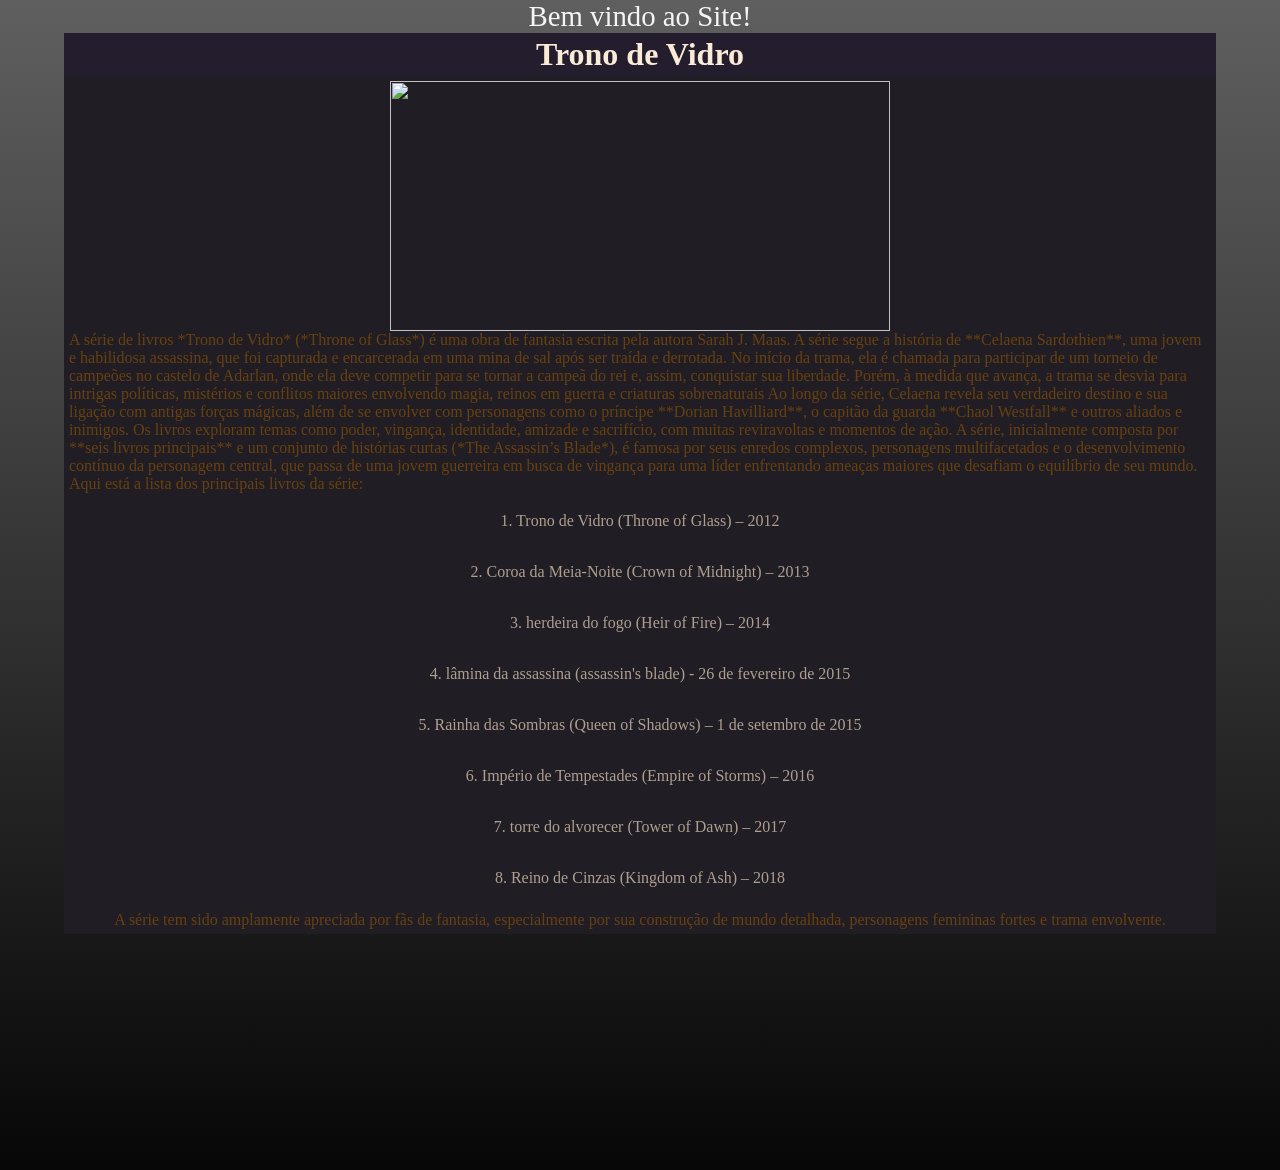
==== bemvindo.html @ 62bad1aa "tela login" ====
<!DOCTYPE html>
<html lang="en">

<head>
    <meta charset="UTF-8">
    <meta name="viewport" content="width=device-width, initial-scale=1.0">
    <title>Bem_Vindo</title>
    <link rel="stylesheet"
        href="https://fonts.googleapis.com/css2?family=Material+Symbols+Outlined:opsz,wght,FILL,GRAD@20..48,100..700,0..1,-50..200" />

    <link rel="shortcut icon" href="../mobile_first HTML5_CSS3 pt II/assets/favicon.png" type="image/x-icon">

    <!-- <link rel="stylesheet" href="../assets/css/styles_login.css"> -->

    <style>
        @charset "utf-8";

        :root {
            --isa: black;
            --dudu: white;
            --luka: orange;
            --ygor: blue;

        }



        * {
            margin: 0px;
            padding: 0px;
            box-sizing: border-box;
            font-family: 'Times New Roman', Times, serif;

        }

        /* criar a tela do mobile-first */

        body {
            margin: 0; /* Remove margens do body */
            padding: 0; /* Remove padding do body */
            min-height: 100vh; /* Garante que o body ocupe pelo menos a altura da tela */
            display: flex;
            flex-direction: column;
            background-image: linear-gradient(to top, #070707, #5f5f5f);
        }

        html {

            height: 130vh;
            width: 100vw;
        }

        main {
            position: relative;
            height: 100vh;
            width: 100vw;
        }

        article {
            margin-bottom: 100vh;
            display: flex;
            flex-direction: column;
            align-items: center;
            justify-content: center;
            gap: 15px;
            background-color: #201d25;
            color: #895005b1;
            margin: auto;
            padding: 5px;
            width: 90vw;
            height: auto;
        }

        article>p {
            color: #edd8bdb1;
            display: flex;
            margin: auto;
            margin: auto;
            align-items: flex-start;
            padding: 9px;


        }

        h1 {
            display: flex;
            /* Adiciona o display flex */
            flex-direction: column;
            /* Para empilhar os elementos verticalmente */
            align-items: center;
            /* Centraliza horizontalmente */
            justify-content: center;
            /* Centraliza verticalmente */
            padding: 3px;
            color: antiquewhite;
            background-color: #231d2d;
            width: 90vw;
            /* Para que tenha a mesma largura do article */
            margin: auto;
        }


        #page_after {
            color: whitesmoke;
            font-size: 1.8em;
            text-align: center;
        }

        footer>p{
            display: flex;
            text-align: center;
            /* background-color: */
            color: antiquewhite;
            width: 100vw;   
            margin-top: -150px;
            justify-content: center;
        }

        img {
            display: block;
            width: 500px;
            height: 80% auto;
            justify-items: center;
            margin: auto;
        }

       
    </style>
</head>

<body>
    <p id="page_after">Bem vindo ao Site!</p>

    <header>
        <h1>Trono de Vidro</h1>
    </header>


    <main>
        <article>
            <div class="container" id="container">
                <img src="../mobile_first HTML5_CSS3 pt II/assets/images trono de vidro.jpg" width="270" height="250"
                    id="mobile">

                <!-- <h2>trono de vidreo </h2> -->

                <p> A série de livros *Trono de Vidro* (*Throne of Glass*) é uma obra de fantasia escrita pela autora
                    Sarah J. Maas. A série segue a história de **Celaena Sardothien**, uma jovem e habilidosa assassina,
                    que foi capturada e encarcerada em uma mina de sal após ser traída e derrotada. No início da trama,
                    ela é chamada para participar de um torneio de campeões no castelo de Adarlan, onde ela deve
                    competir para se tornar a campeã do rei e, assim, conquistar sua liberdade. Porém, à medida que
                    avança, a trama se desvia para intrigas políticas, mistérios e conflitos maiores envolvendo magia,
                    reinos em guerra e criaturas sobrenaturais
                    Ao longo da série, Celaena revela seu verdadeiro destino e sua ligação com antigas forças mágicas,
                    além de se envolver com personagens como o príncipe **Dorian Havilliard**, o capitão da guarda
                    **Chaol Westfall** e outros aliados e inimigos. Os livros exploram temas como poder, vingança,
                    identidade, amizade e sacrifício, com muitas reviravoltas e momentos de ação.
                    A série, inicialmente composta por **seis livros principais** e um conjunto de histórias curtas
                    (*The Assassin’s Blade*), é famosa por seus enredos complexos, personagens multifacetados e o
                    desenvolvimento contínuo da personagem central, que passa de uma jovem guerreira em busca de
                    vingança para uma líder enfrentando ameaças maiores que desafiam o equilíbrio de seu mundo.
                    Aqui está a lista dos principais livros da série: </p>

        </article>

        <article>
            <p>
                1. Trono de Vidro (Throne of Glass) – 2012
            </p>
            <p>
                2. Coroa da Meia-Noite (Crown of Midnight) – 2013
            </p>
            <p>
                3. herdeira do fogo (Heir of Fire) – 2014
            </p>
            <p>
                4. lâmina da assassina (assassin's blade) - 26 de fevereiro de 2015
            </p>
            <p>
                5. Rainha das Sombras (Queen of Shadows) – 1 de setembro de 2015
            </p>
            <p>
                6. Império de Tempestades (Empire of Storms) – 2016
            </p>
            <p>
                7. torre do alvorecer (Tower of Dawn) – 2017
            </p>
            <p>
                8. Reino de Cinzas (Kingdom of Ash) – 2018
            </p>

            A série tem sido amplamente apreciada por fãs de fantasia, especialmente por sua construção de mundo
            detalhada, personagens femininas fortes e trama envolvente.
        </article>





    </main>
    <footer>
        <p>
         Luis_F 2024
        </p>   
    </footer>

</body>

</html>
---- assets/css/styles_login.css ----
@charset "utf-8";

:root{
    --isa:black;
    --dudu:white;
    --luka:orange;
    --ygor:blue;
    
} 



* {
    margin: 0px;
    padding: 0px;
    box-sizing: border-box;
    font-family: 'Times New Roman', Times, serif;

}

/* criar a tela do mobile-first */

body,
html {
    background-image: linear-gradient(to top, #070707, #5f5f5f);
    height: 100vh;
    width: 100vw;
}

main {
    position: relative;
    height: 100vh;
    width: 100vw;
}

section#login {
    position: absolute;
    top: 50%;
    left: 50%;
    overflow: hidden;
    /*tudo que for fora da borda recorta */
    background-color: rgb(112, 112, 112);
    width: 250px;
    height: 515px;
    border-radius: 17px;
    box-shadow: 0px 0px 10px #5e5d6c;
    transition: width .3s, height .3s;
    transition-timing-function: ease;
    transform: translate(-50%, -50%);
}

section#login>div#imagem {
    display: block;
    background: #030008b6 url(../manon_TOF.jpg) no-repeat;
    background-size: cover;
    background-position: left center;
    height: 200px;
}

section#login>div#formulario {
    display: block;
    padding: 17px;
}

div#formulario>h1 {
    text-align: center;
    margin-bottom: 17px;
}

div#formlario>p {
    font-size: 0.8em;
}

div.campo>label {
    display: none;
}

div.campo>span {
    color: rgb(215, 195, 195);
    font-size: 2rem;
    width: 40px;
    padding: 3px;
}

div.campo>input {
    background-color: #231d2d;
    font-size: 1em;
    padding: 3px;
    width: calc(100% - 44px);
    height: 100%;
    border: 0px;
    border-radius: 7px;
    transform: translateY(-12px);
}

div.campo>input:focus-within {
    background-color: white;
}

form>input[type=submit] {
    display: block;
    font-size: 1em;
    width: 100%;
    height: 40px;
    background-color: #161320;
    color: #987d7d;
    border: none;
    cursor: pointer;
    border-radius: 3px;
}

form>div.campo {
    background-color: #4c4752;
    display: block;
    border: solid 2px #afafaf;
    width: 100%;
    height: 40px;
    border-radius: 7px;
    margin: 5px 0px;

}

form>input[type=submit]:hover {
    background-color: #4b3c5d;

}

form>a.botao {
    display: block;
    text-align: center;
    font-size: 1em;
    width: 100%;
    height: 40%;
    padding-top: 7px;
    margin-top: 7px;
    background-color: #57545b;
    color: rgb(223, 211, 211);
    border: 1px solid #afafaf;
    border-radius: 3px;
    text-decoration: none;

}

form>a.botao:hover {
    background-color: #4b3c5d;
    color: rgb(83, 83, 83);
}

form>a.botao>span {
    font-size: 0.8em;

}

#page_after{
color: whitesmoke;
font-size: 1.8em;
}

@media screen and (min-width: 768px) and (max-width: 992px) {
    body {
        background-image: linear-gradient(to top, #070707, #5f5f5f);
    }

    section#login {
        width: 80vw;
        height: 280px;
    }

    section#login>div#imagem {
        float: left;
        width: 30%;
        height: 100%;
        background: #4b3c5d url(../manon_TOF.jpg) no-repeat;
        background-size: cover;
        background-position: right bottom;

        /*  */
    }

    section#login>div#formulario {
        float: right;
        width: 70%;
        /*  */
    }
}


@media screen and (min-width: 993px) {
    body {
        background-image: linear-gradient(to top,  #070707, #5f5f5f);
    }

    section#login {
        width: 950px;
        height: 350px;
        /*  */
    }

    section#login>div#imagem {
        float: right;
        width: 50%;
        height: 100%;
        background: #4b3c5d url(../manon_TOF.jpg) no-repeat;
        background-size: cover;
        background-position: right center;
        /*  */
    }

    section#login>div#formulario {
        float: left;
        width: 50%;
        /*  */
    }

    div#fomulario>h1 {
        font-size: 2em;
    }

    div#formlario>p {
        font-size: 1.2em;
    }
}
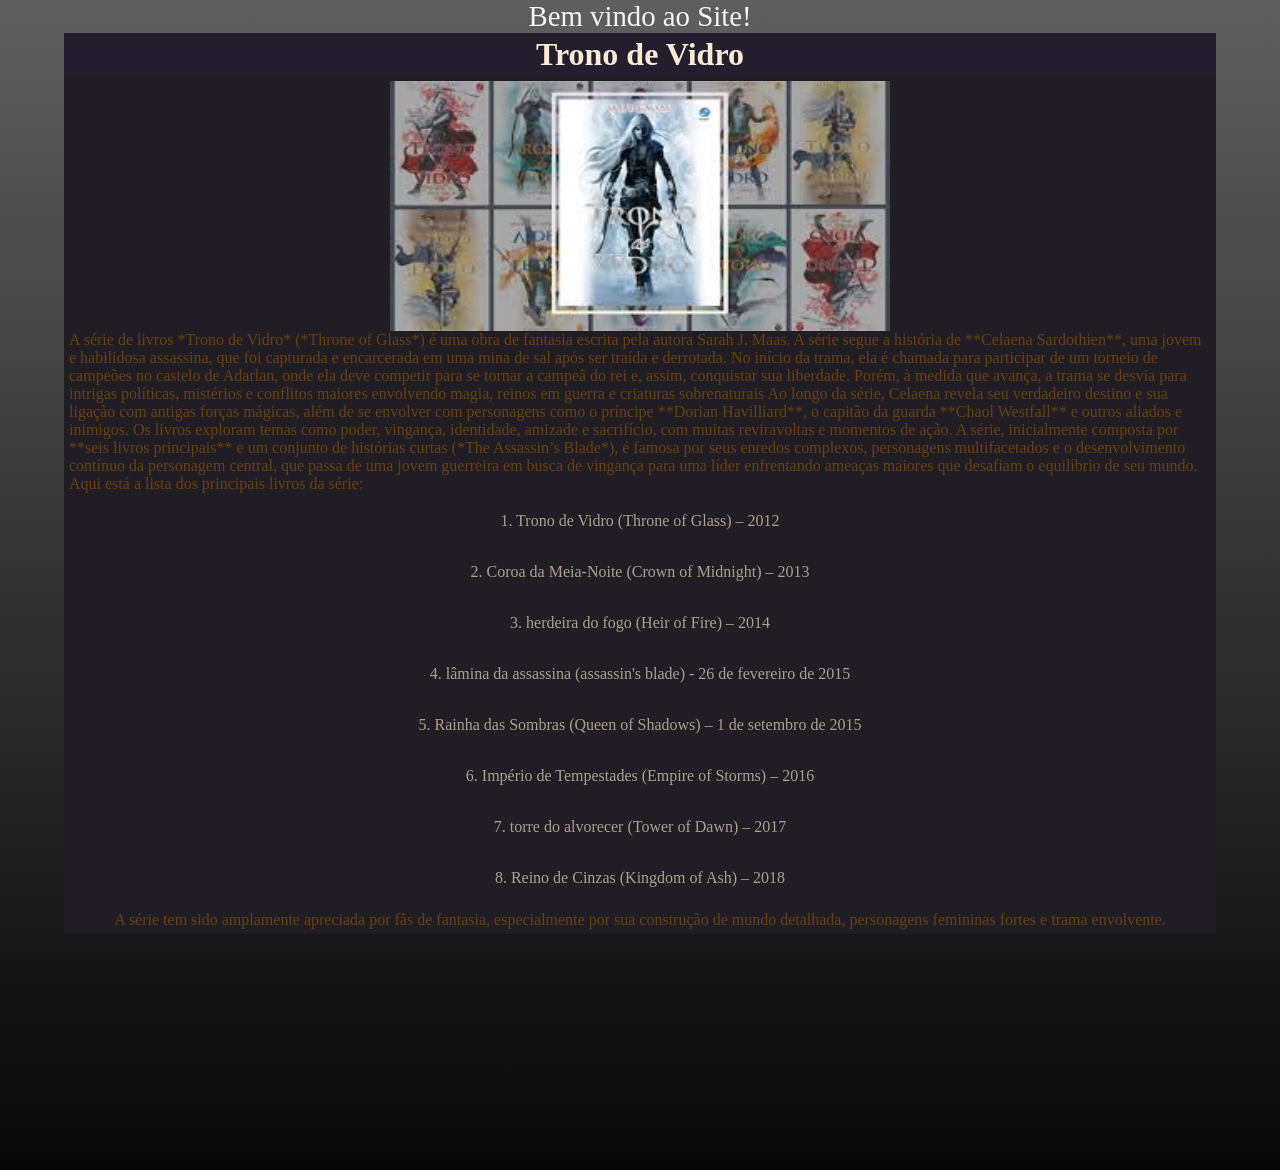
==== commit c3ecfb8e: "89" ====
--- a/bemvindo.html
+++ b/bemvindo.html
@@ -8,7 +8,7 @@
     <link rel="stylesheet"
         href="https://fonts.googleapis.com/css2?family=Material+Symbols+Outlined:opsz,wght,FILL,GRAD@20..48,100..700,0..1,-50..200" />
 
-    <link rel="shortcut icon" href="../mobile_first HTML5_CSS3 pt II/assets/favicon.png" type="image/x-icon">
+    <link rel="shortcut icon" href="./assets/css/styles_login.css" type="image/x-icon">
 
     <!-- <link rel="stylesheet" href="../assets/css/styles_login.css"> -->
 
@@ -112,7 +112,7 @@
             /* background-color: */
             color: antiquewhite;
             width: 100vw;   
-            margin-top: -150px;
+            margin-top: -140px;
             justify-content: center;
         }
 
@@ -139,7 +139,7 @@
     <main>
         <article>
             <div class="container" id="container">
-                <img src="../mobile_first HTML5_CSS3 pt II/assets/images trono de vidro.jpg" width="270" height="250"
+                <img src="./assets/images trono de vidro.jpg" width="270" height="250"
                     id="mobile">
 
                 <!-- <h2>trono de vidreo </h2> -->
